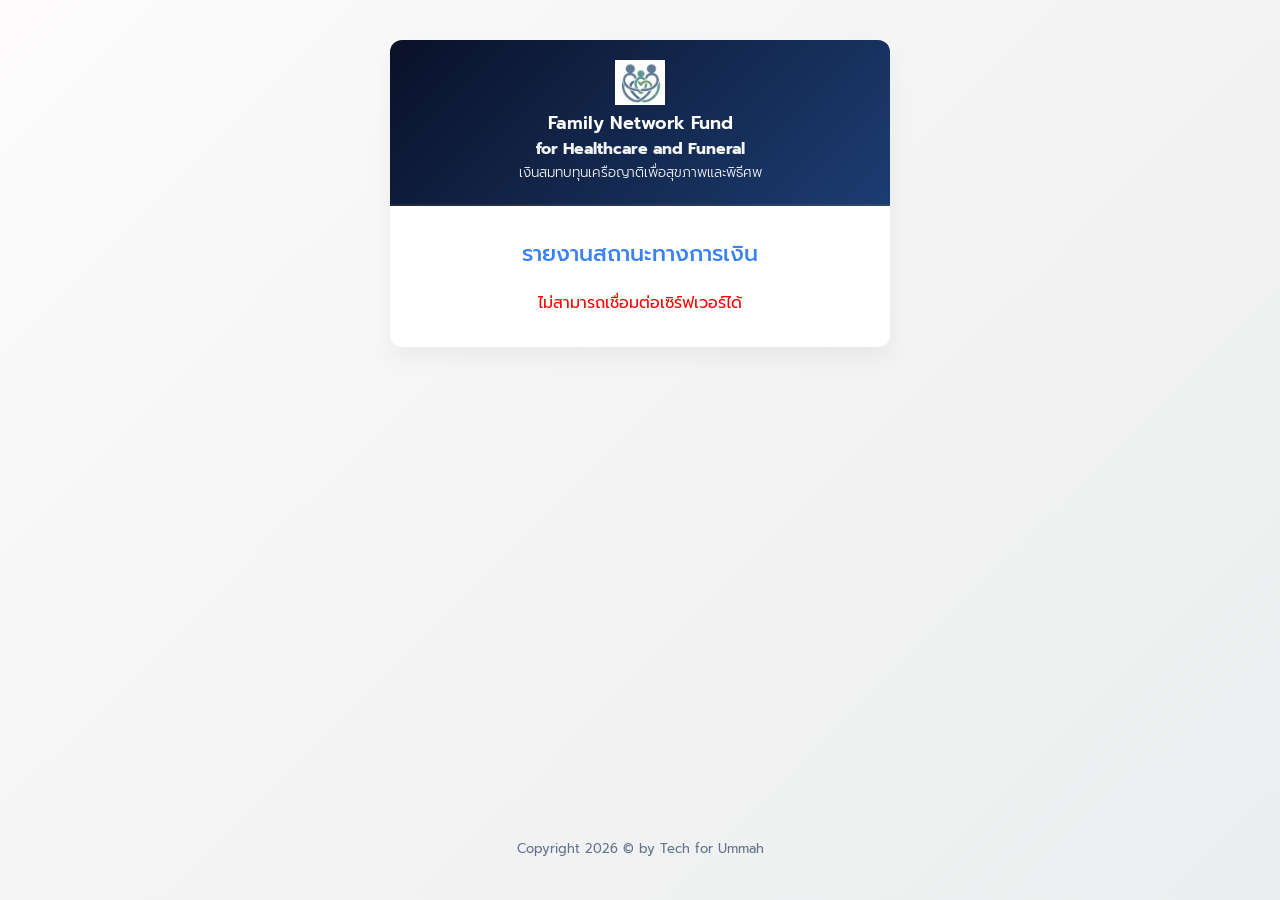
==== finance.html @ c5b0e198 "admin New version update" ====
<!DOCTYPE html>
<html lang="en">

<head>
    <meta charset="UTF-8">
    <meta name="viewport" content="width=device-width, initial-scale=1.0">
    <title>สถานะทางการเงิน - Family Network Fund</title>
    <!-- Include Stylesheet -->
    <link rel="stylesheet" href="style.css">
    <!-- Google Fonts -->
    <link href="https://fonts.googleapis.com/css2?family=Prompt:wght@300;400;500;600&display=swap" rel="stylesheet">
</head>

<body>
    <div class="container">
        <!-- HEADER -->
        <header>
            <img src="img/logo1.png" alt="Logo" style="max-width: 50px; border: 1px solid rgb(255, 253, 253);">
            <h1 style="font-size: 18px; line-height: 1.2; margin-bottom: 2px;">Family Network Fund</h1>
            <p style="font-size: 16px; font-weight: 300; opacity: 0.95; margin-top: 0;">
                <b>for Healthcare and Funeral</b>
            </p>
            <p style="font-size: 13.5px; font-weight: 300; opacity: 0.95; margin-top: 0;">
                เงินสมทบทุนเครือญาติเพื่อสุขภาพและพิธีศพ</p>
        </header>

        <section id="financial-report-page" class="page active">
            <h2 style="margin: 0; font-size: 22px; margin-bottom: 20px;">รายงานสถานะทางการเงิน</h2>
            <div id="loading-financial"
                style="display: flex; flex-direction: column; align-items: center; justify-content: center; min-height: 30vh; padding: 30px 20px; gap: 15px;">
                <div class="spinner"></div>
                <p style="margin: 0; font-weight: 500; color: var(--primary-color);">กำลังโหลดข้อมูลการเงิน...</p>
            </div>
            <div id="financial-report-content" style="margin-top: 15px; width: 100%; overflow-x: auto;">
                <!-- Table will be injected here -->
            </div>
        </section>
    </div>

    <footer style="text-align: center; margin-top: auto; font-size: 13px; color: #64748b; padding: 20px 0; width: 100%;">
        Copyright 2026 &copy; by Tech for Ummah
    </footer>

    <script>
        const GAS_WEB_APP_URL = 'https://script.google.com/macros/s/AKfycbyz7dMJn1mWX1lN-0jAbflAb0YA2dD4Z4mFg0tEte0x2pi_SVzo4f1IcGdRi1dWDbuE/exec';

        document.addEventListener('DOMContentLoaded', async () => {
            const financialReportContent = document.getElementById('financial-report-content');
            const loadingFinancial = document.getElementById('loading-financial');

            try {
                const response = await fetch(`${GAS_WEB_APP_URL}?action=getFinancialReport`);
                const result = await response.json();
                
                loadingFinancial.style.display = 'none';
                
                if (result.success) {
                    renderFinancialReport(result.data);
                } else {
                    financialReportContent.innerHTML = `<p style="color:red; text-align:center;">เกิดข้อผิดพลาด: ${result.error}</p>`;
                }
            } catch (error) {
                loadingFinancial.style.display = 'none';
                financialReportContent.innerHTML = `<p style="color:red; text-align:center;">ไม่สามารถเชื่อมต่อเซิร์ฟเวอร์ได้</p>`;
            }
        });

        function renderFinancialReport(data) {
            if (!data || data.length === 0) {
                document.getElementById('financial-report-content').innerHTML = '<p style="text-align:center; color:#888;">ยังไม่มีข้อมูลการเงินในระบบ</p>';
                return;
            }

            const monthlyData = {};
            let totalIncome = 0;
            let totalOutcome = 0;

            data.forEach(item => {
                if (!item.date) return;
                const dateObj = new Date(item.date);
                if (isNaN(dateObj.getTime())) return;

                const monthKey = `${dateObj.getFullYear()}-${String(dateObj.getMonth() + 1).padStart(2, '0')}`;
                const monthLabel = dateObj.toLocaleDateString('th-TH', { year: 'numeric', month: 'long' });

                if (!monthlyData[monthKey]) {
                    monthlyData[monthKey] = { label: monthLabel, income: 0, outcome: 0, time: dateObj.getTime() };
                }
                monthlyData[monthKey].income += (Number(item.income) || 0);
                monthlyData[monthKey].outcome += (Number(item.outcome) || 0);
                totalIncome += (Number(item.income) || 0);
                totalOutcome += (Number(item.outcome) || 0);
            });

            const sortedMonths = Object.values(monthlyData).sort((a, b) => a.time - b.time);
            
            let tableHtml = `
                <table class="financial-table">
                    <thead>
                        <tr>
                            <th style="text-align: left;">เดือน/ปี</th>
                            <th style="text-align: right; color: #10b981;">รายรับ</th>
                            <th style="text-align: right; color: #ef4444;">รายจ่าย</th>
                        </tr>
                    </thead>
                    <tbody>
            `;

            sortedMonths.forEach(month => {
                tableHtml += `
                    <tr>
                        <td style="text-align: left; font-size: 14px;">${month.label}</td>
                        <td style="text-align: right; color: #10b981; font-weight: 500;">${month.income.toLocaleString('th-TH', { minimumFractionDigits: 2, maximumFractionDigits: 2 })}</td>
                        <td style="text-align: right; color: #ef4444; font-weight: 500;">${month.outcome.toLocaleString('th-TH', { minimumFractionDigits: 2, maximumFractionDigits: 2 })}</td>
                    </tr>
                `;
            });

            const netBalance = totalIncome - totalOutcome;
            const balanceColor = netBalance >= 0 ? '#10b981' : '#ef4444';

            tableHtml += `
                    </tbody>
                    <tfoot>
                        <tr style="background-color: #f1f5f9; font-weight: bold;">
                            <td style="text-align: right; font-size: 14px;">รวมทั้งหมด</td>
                            <td style="text-align: right; color: #10b981;">${totalIncome.toLocaleString('th-TH', { minimumFractionDigits: 2, maximumFractionDigits: 2 })}</td>
                            <td style="text-align: right; color: #ef4444;">${totalOutcome.toLocaleString('th-TH', { minimumFractionDigits: 2, maximumFractionDigits: 2 })}</td>
                        </tr>
                        <tr style="background-color: #e0f2fe; font-weight: bold; font-size: 16px;">
                            <td style="text-align: right;">คงเหลือสุทธิ</td>
                            <td colspan="2" style="text-align: right; color: ${balanceColor};">${netBalance.toLocaleString('th-TH', { minimumFractionDigits: 2, maximumFractionDigits: 2 })}</td>
                        </tr>
                    </tfoot>
                </table>
            `;
            document.getElementById('financial-report-content').innerHTML = tableHtml;
        }
    </script>
</body>

</html>
---- style.css ----
/* CSS Variables for theming */
:root {
    --primary-color: #3b82f6; 
    --primary-hover: #2563eb;
    --secondary-color: #f1f5f9;
    --secondary-hover: #e2e8f0;
    --text-color: #1e293b;
    --border-color: #cbd5e1;
    --error-color: #ef4444;
    --bg-color: #f8fafc;
    --card-bg: #ffffff;
}

* {
    box-sizing: border-box;
    margin: 0;
    padding: 0;
    font-family: 'Prompt', sans-serif;
}

body {
    background-color: var(--bg-color);
    color: var(--text-color);
    line-height: 1.6;
    min-height: 100vh;
    display: flex;
    flex-direction: column;
    justify-content: flex-start;
    align-items: center;
    padding: 20px;
    background-image: linear-gradient(135deg, #fdfbfb 0%, #ebedee 100%);
}

.container {
    width: 100%;
    max-width: 500px;
    background: var(--card-bg);
    border-radius: 12px;
    box-shadow: 0 10px 25px rgba(0, 0, 0, 0.05);
    overflow: hidden;
    margin-top: 20px;
}

header {
    background: linear-gradient(135deg, #0a1128 0%, #1c3d72 100%);
    color: white;
    padding: 20px 20px;
    text-align: center;
    border-bottom: 2px solid rgba(255, 255, 255, 0.1);
}

header h1 {
    font-size: 26px;
    font-weight: 600;
    margin: 0;
}

header p {
    font-size: 14px;
    opacity: 0.9;
    margin-top: 5px;
    font-weight: 300;
}

.page {
    padding: 30px 20px;
    display: none;
    animation: fadeIn 0.4s ease-in-out forwards;
}

.page.active {
    display: block;
}

@keyframes fadeIn {
    from { opacity: 0; transform: translateY(10px); }
    to { opacity: 1; transform: translateY(0); }
}

h2 {
    font-size: 22px;
    margin-bottom: 25px;
    color: var(--primary-color);
    text-align: center;
    font-weight: 500;
}

.form-group {
    margin-bottom: 20px;
}

.form-group label {
    display: block;
    margin-bottom: 8px;
    font-weight: 500;
    color: #475569;
    font-size: 15px;
}

input[type="text"],
input[type="tel"],
input[type="date"],
textarea {
    width: 100%;
    padding: 12px 15px;
    border: 1px solid var(--border-color);
    border-radius: 8px;
    font-size: 15px;
    transition: all 0.3s ease;
    background-color: #fafafa;
}

input:focus,
textarea:focus {
    outline: none;
    border-color: var(--primary-color);
    box-shadow: 0 0 0 3px rgba(59, 130, 246, 0.15);
    background-color: #fff;
}

input[readonly] {
    background-color: #e2e8f0;
    cursor: not-allowed;
    color: #64748b;
}

input[type="file"] {
    display: block;
    width: 100%;
    padding: 15px 10px;
    border: 2px dashed #94a3b8;
    border-radius: 8px;
    background: #f8fafc;
    cursor: pointer;
    text-align: center;
    color: #64748b;
    transition: all 0.3s;
}

input[type="file"]:hover {
    border-color: var(--primary-color);
    background: #f0f9ff;
}

.preview-container {
    margin-top: 15px;
    text-align: center;
}

#image-preview {
    max-width: 100%;
    max-height: 250px;
    border-radius: 10px;
    box-shadow: 0 4px 15px rgba(0,0,0,0.1);
    object-fit: contain;
}

.btn {
    width: 100%;
    padding: 14px;
    border: none;
    border-radius: 8px;
    font-size: 16px;
    font-weight: 600;
    cursor: pointer;
    transition: transform 0.1s, background-color 0.3s, box-shadow 0.3s;
    display: inline-flex;
    align-items: center;
    justify-content: center;
}

.btn.primary {
    background-color: var(--primary-color);
    color: white;
    box-shadow: 0 4px 6px rgba(59, 130, 246, 0.2);
}

.btn.primary:hover {
    background-color: var(--primary-hover);
    box-shadow: 0 6px 8px rgba(37, 99, 235, 0.3);
}

.btn.secondary {
    background-color: var(--secondary-color);
    color: #475569;
}

.btn.secondary:hover {
    background-color: var(--secondary-hover);
}

.btn.small {
    padding: 8px 16px;
    font-size: 14px;
    width: auto;
    font-weight: 500;
}

.button-group {
    display: flex;
    gap: 12px;
    margin-top: 25px;
}

.members-header {
    display: flex;
    justify-content: space-between;
    align-items: center;
    margin-bottom: 25px;
    border-bottom: 1px solid var(--border-color);
    padding-bottom: 15px;
}

.members-header h2 {
    margin-bottom: 0;
    text-align: left;
    font-size: 18px;
}

.members-grid {
    display: grid;
    grid-template-columns: 1fr;
    gap: 15px;
    max-height: 60vh;
    overflow-y: auto;
    padding-right: 5px;
}

.member-card {
    display: flex;
    align-items: center;
    padding: 15px;
    background: var(--card-bg);
    border: 1px solid var(--border-color);
    border-radius: 12px;
    box-shadow: 0 2px 4px rgba(0,0,0,0.02);
    transition: transform 0.2s ease, box-shadow 0.2s ease, border-color 0.2s;
}

.member-card:hover {
    transform: translateY(-2px);
    box-shadow: 0 8px 15px rgba(0,0,0,0.05);
    border-color: #93c5fd;
}

.member-photo {
    width: 65px;
    height: 65px;
    border-radius: 50%;
    object-fit: cover;
    margin-right: 18px;
    background-color: #f1f5f9;
    border: 2px solid white;
    box-shadow: 0 2px 8px rgba(0,0,0,0.1);
    flex-shrink: 0;
}

.member-info h3 {
    font-size: 16px;
    margin: 0;
    color: var(--text-color);
    font-weight: 500;
}

::-webkit-scrollbar {
    width: 6px;
}
::-webkit-scrollbar-track {
    background: transparent; 
}
::-webkit-scrollbar-thumb {
    background: #cbd5e1; 
    border-radius: 10px;
}
::-webkit-scrollbar-thumb:hover {
    background: #94a3b8; 
}

/* Loading Animation */
.spinner {
    width: 40px;
    height: 40px;
    border: 4px solid rgba(59, 130, 246, 0.2);
    border-left-color: var(--primary-color);
    border-radius: 50%;
    animation: spin 1s linear infinite;
}

@keyframes spin {
    0% { transform: rotate(0deg); }
    100% { transform: rotate(360deg); }
}

@keyframes pulse {
    0%, 100% { opacity: 1; transform: scale(1); }
    50% { opacity: 0.6; transform: scale(0.98); }
}

/* Financial Table Styles */
.financial-table {
    width: 100%;
    border-collapse: collapse;
    background: var(--card-bg);
    border-radius: 8px;
    overflow: hidden;
    box-shadow: 0 1px 3px rgba(0,0,0,0.05);
}
.financial-table th, .financial-table td {
    padding: 12px 15px;
    border-bottom: 1px solid #e2e8f0;
}
.financial-table th {
    background-color: #f8fafc;
    font-weight: 600;
    color: var(--text-color);
}
.financial-table tr:last-child td {
    border-bottom: none;
}

/* Header Actions */
.header-actions {
    display: flex;
    gap: 8px;
}

/* Responsive Design for Mobile */
@media (max-width: 480px) {
    .members-header.main-header {
        flex-direction: column;
        align-items: stretch;
        gap: 15px;
        text-align: center;
    }
    
    .members-header.main-header h2 {
        text-align: center;
        margin-bottom: 0px;
    }
    
    .header-actions {
        width: 100%;
        justify-content: space-between;
    }
    
    .header-actions button {
        flex: 1;
        padding: 10px 5px !important;
        font-size: 14px !important;
        justify-content: center;
        white-space: nowrap;
    }

    /* Financial Table Mobile Adjustments */
    .financial-table th, .financial-table td {
        padding: 10px 5px !important;
        font-size: 13px !important;
        white-space: nowrap;
    }
    
    .financial-table th {
        font-size: 13px !important;
    }
    
    .financial-table tfoot td {
        font-size: 13px !important;
    }
    
    .financial-table tfoot tr:last-child td {
        font-size: 14px !important;
    }
    
    /* Improve smooth scrolling for the table */
    #financial-report-content {
        -webkit-overflow-scrolling: touch;
    }
}
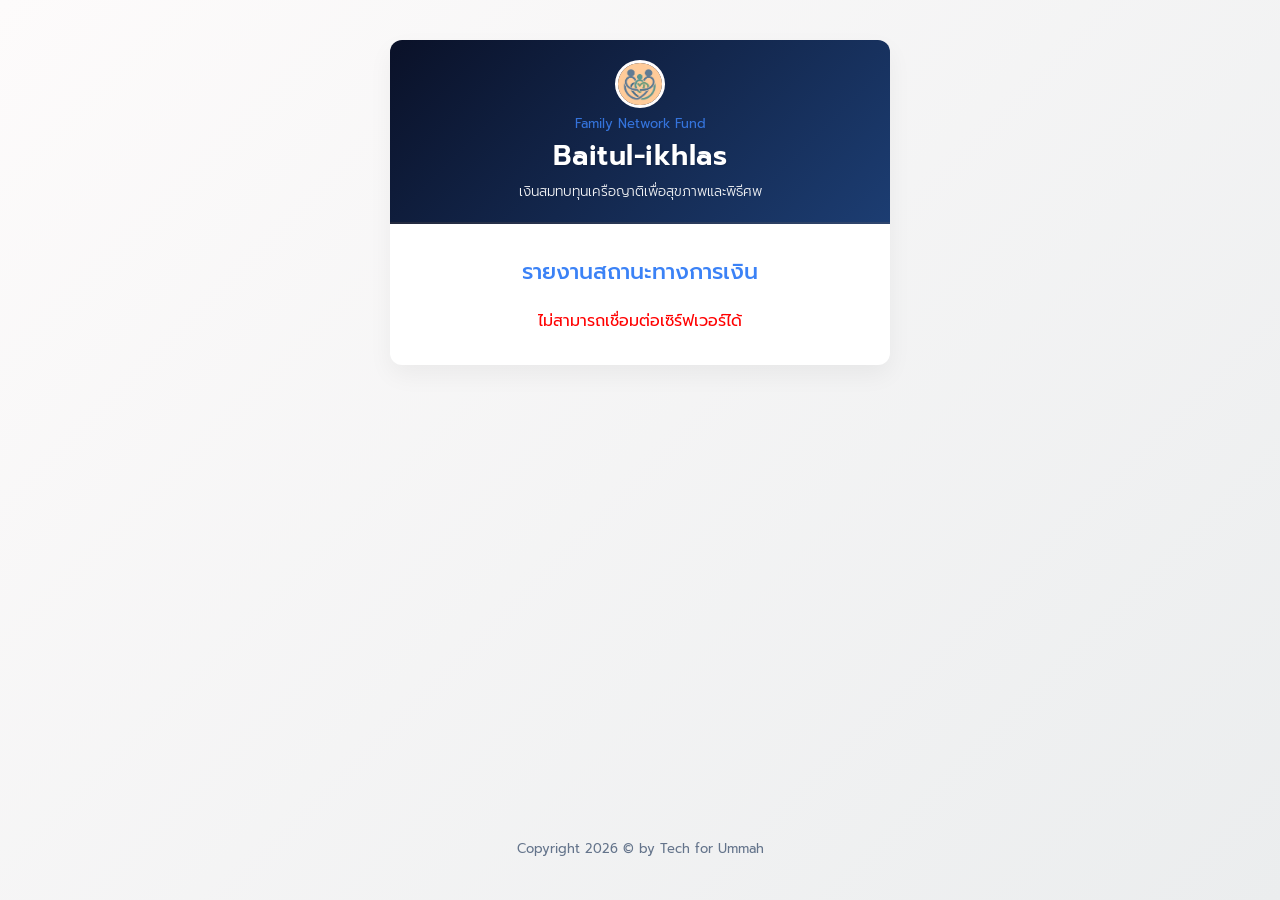
==== commit 8c7264f0: "admin minor update" ====
--- a/finance.html
+++ b/finance.html
@@ -15,11 +15,15 @@
     <div class="container">
         <!-- HEADER -->
         <header>
-            <img src="img/logo1.png" alt="Logo" style="max-width: 50px; border: 1px solid rgb(255, 253, 253);">
-            <h1 style="font-size: 18px; line-height: 1.2; margin-bottom: 2px;">Family Network Fund</h1>
-            <p style="font-size: 16px; font-weight: 300; opacity: 0.95; margin-top: 0;">
-                <b>for Healthcare and Funeral</b>
-            </p>
+            <img src="img/logo1.png" alt="Logo"
+                style="max-width: 50px; border: 3px solid rgb(255, 253, 253); border-radius: 50%; object-fit: cover;">
+            <h2
+                style="font-size: 13px; font-weight: 400; line-height: 1.2; margin-bottom: 2px; opacity: 0.85; margin-top: 0;">
+                Family Network Fund</h2>
+            <h1
+                style="font-size: 28px; font-weight: 600; margin-top: 0; margin-bottom: 2px; letter-spacing: 0.5px; text-shadow: 1px 1px 2px rgba(0,0,0,0.15);">
+                Baitul-ikhlas
+            </h1>
             <p style="font-size: 13.5px; font-weight: 300; opacity: 0.95; margin-top: 0;">
                 เงินสมทบทุนเครือญาติเพื่อสุขภาพและพิธีศพ</p>
         </header>
@@ -37,7 +41,8 @@
         </section>
     </div>
 
-    <footer style="text-align: center; margin-top: auto; font-size: 13px; color: #64748b; padding: 20px 0; width: 100%;">
+    <footer
+        style="text-align: center; margin-top: auto; font-size: 13px; color: #64748b; padding: 20px 0; width: 100%;">
         Copyright 2026 &copy; by Tech for Ummah
     </footer>
 
@@ -51,9 +56,9 @@
             try {
                 const response = await fetch(`${GAS_WEB_APP_URL}?action=getFinancialReport`);
                 const result = await response.json();
-                
+
                 loadingFinancial.style.display = 'none';
-                
+
                 if (result.success) {
                     renderFinancialReport(result.data);
                 } else {
@@ -93,7 +98,7 @@
             });
 
             const sortedMonths = Object.values(monthlyData).sort((a, b) => a.time - b.time);
-            
+
             let tableHtml = `
                 <table class="financial-table">
                     <thead>
@@ -139,4 +144,4 @@
     </script>
 </body>
 
-</html>
+</html>
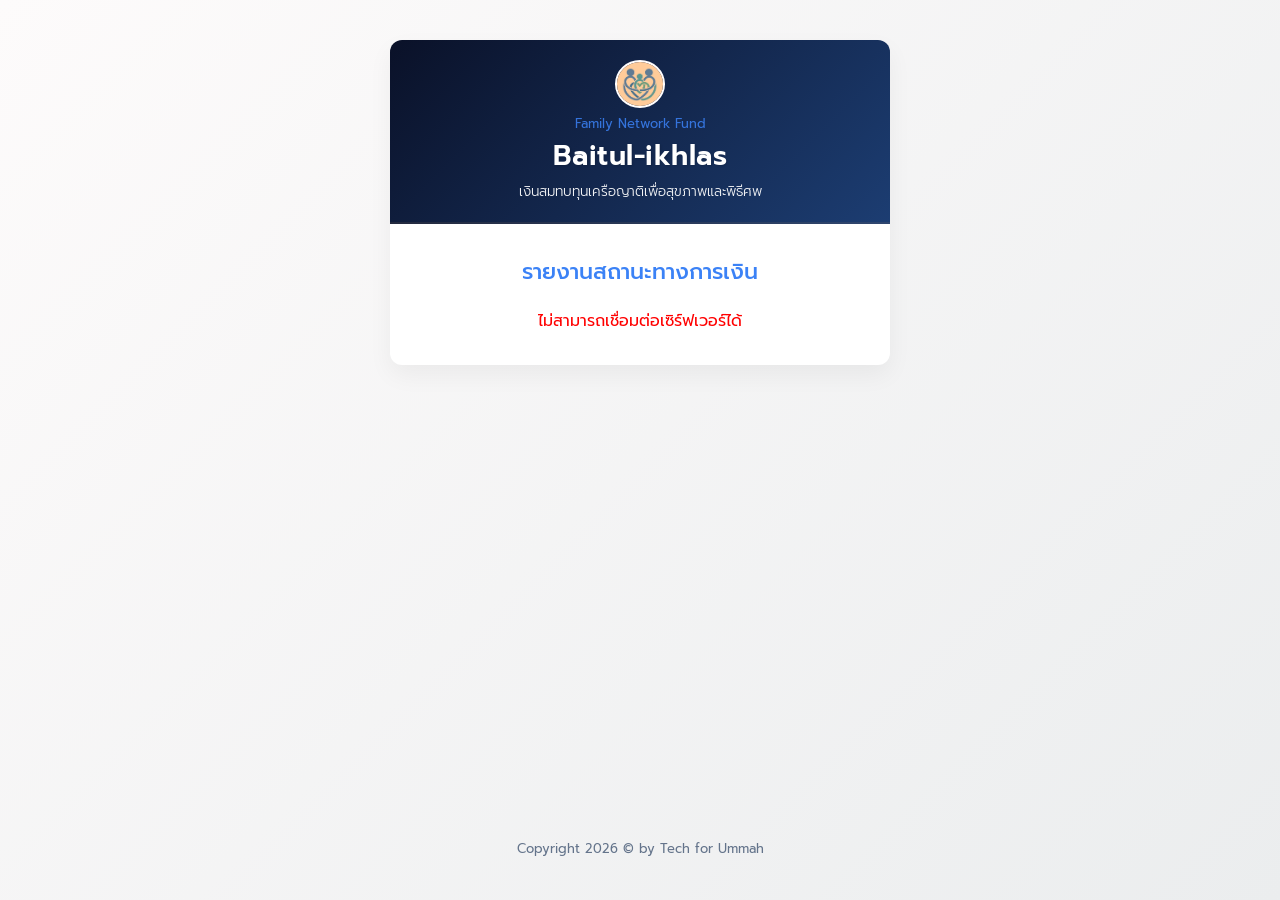
==== commit 1c2f9d5c: "admin small change" ====
--- a/finance.html
+++ b/finance.html
@@ -16,7 +16,7 @@
         <!-- HEADER -->
         <header>
             <img src="img/logo1.png" alt="Logo"
-                style="max-width: 50px; border: 3px solid rgb(255, 253, 253); border-radius: 50%; object-fit: cover;">
+                style="max-width: 50px; border: 2px solid rgb(255, 253, 253); border-radius: 50%; object-fit: cover;">
             <h2
                 style="font-size: 13px; font-weight: 400; line-height: 1.2; margin-bottom: 2px; opacity: 0.85; margin-top: 0;">
                 Family Network Fund</h2>
